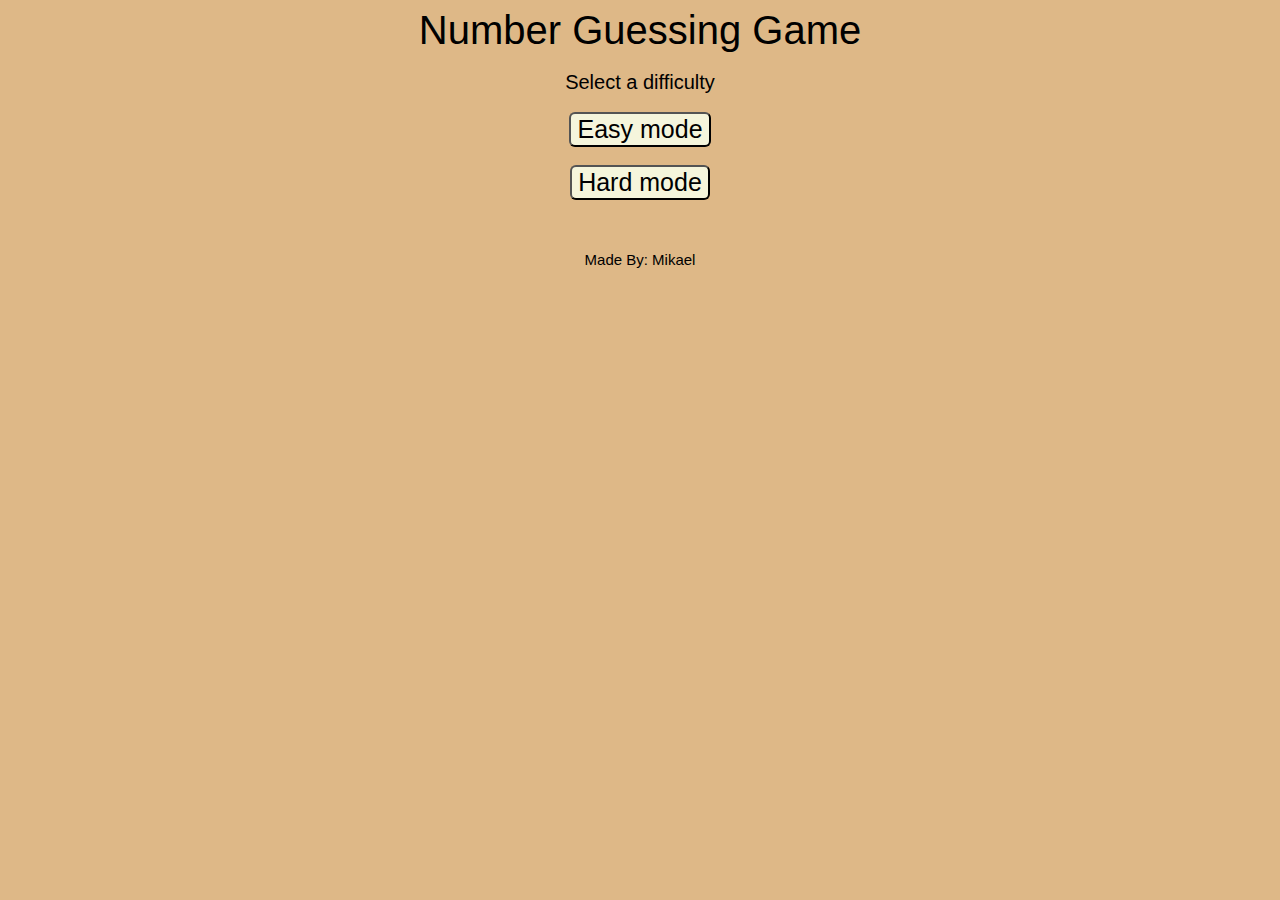
==== index.html @ d994e0ae "Add files via upload" ====
<!DOCTYPE html>
<html lang="en">
<head>
    <meta charset="UTF-8">
    <meta name="viewport" content="width=device-width, initial-scale=1.0">
    <title>Number guessing game</title>
    <label>Number Guessing Game</label>
    <style>
        body{
            background-color: burlywood;
        }

        label{
            font-size: 40px;
            font-family: Arial, Helvetica, sans-serif;
            display: flex;
            justify-content: center;
        }
        #SelectGameMode{
            font-size: 20px;
            font-family: Arial, Helvetica, sans-serif;
            display: flex;
            justify-content: center;
        }
        div{
            display: flex;
            justify-content: center;
        }

        button{
            font-size: 25px;
            border-radius: 6px;
            background-color: beige;
        }

        button:hover{
            background-color: rgb(205, 205, 184);
        }
        p{
            font-size: 15px;
            font-family: Arial, Helvetica, sans-serif;
            display: flex;
            justify-content: center;
        }
    </style>
</head>
<body>
    <br>
    <label id="SelectGameMode">Select a difficulty </label>
    <br>
    
    <div>
        <button id="btnEasyMode">Easy mode</button>
    </div>
    <br>
    <div>
        <button id="btnHardMode">Hard mode</button>
    </div>

    <br>
    <br>
    <p>Made By: Mikael</p>
    <script src="scr.js"></script>
</body>
</html>
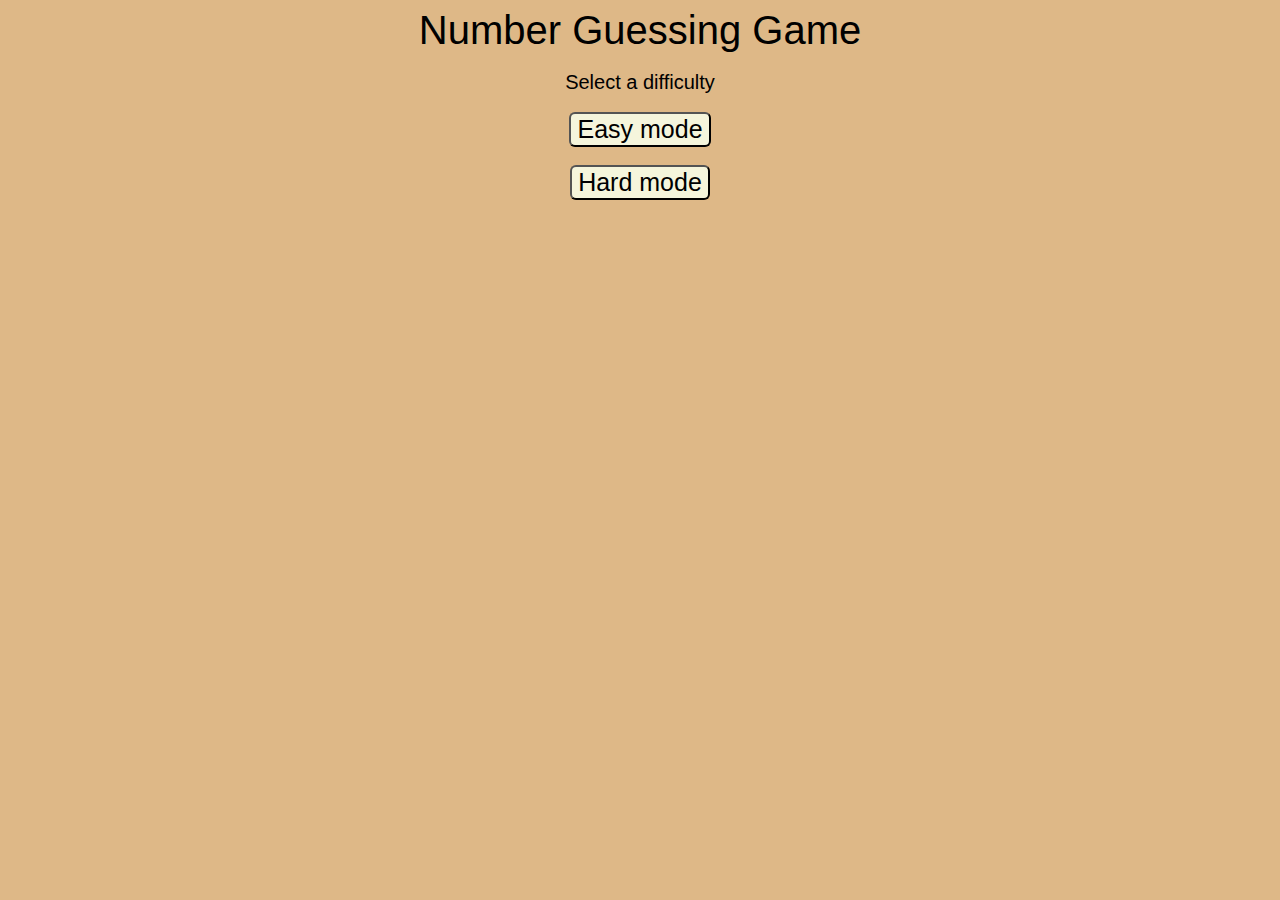
==== commit bc5b94c6: "Update 1 index.html" ====
--- a/index.html
+++ b/index.html
@@ -59,7 +59,6 @@
 
     <br>
     <br>
-    <p>Made By: Mikael</p>
     <script src="scr.js"></script>
 </body>
-</html>+</html>
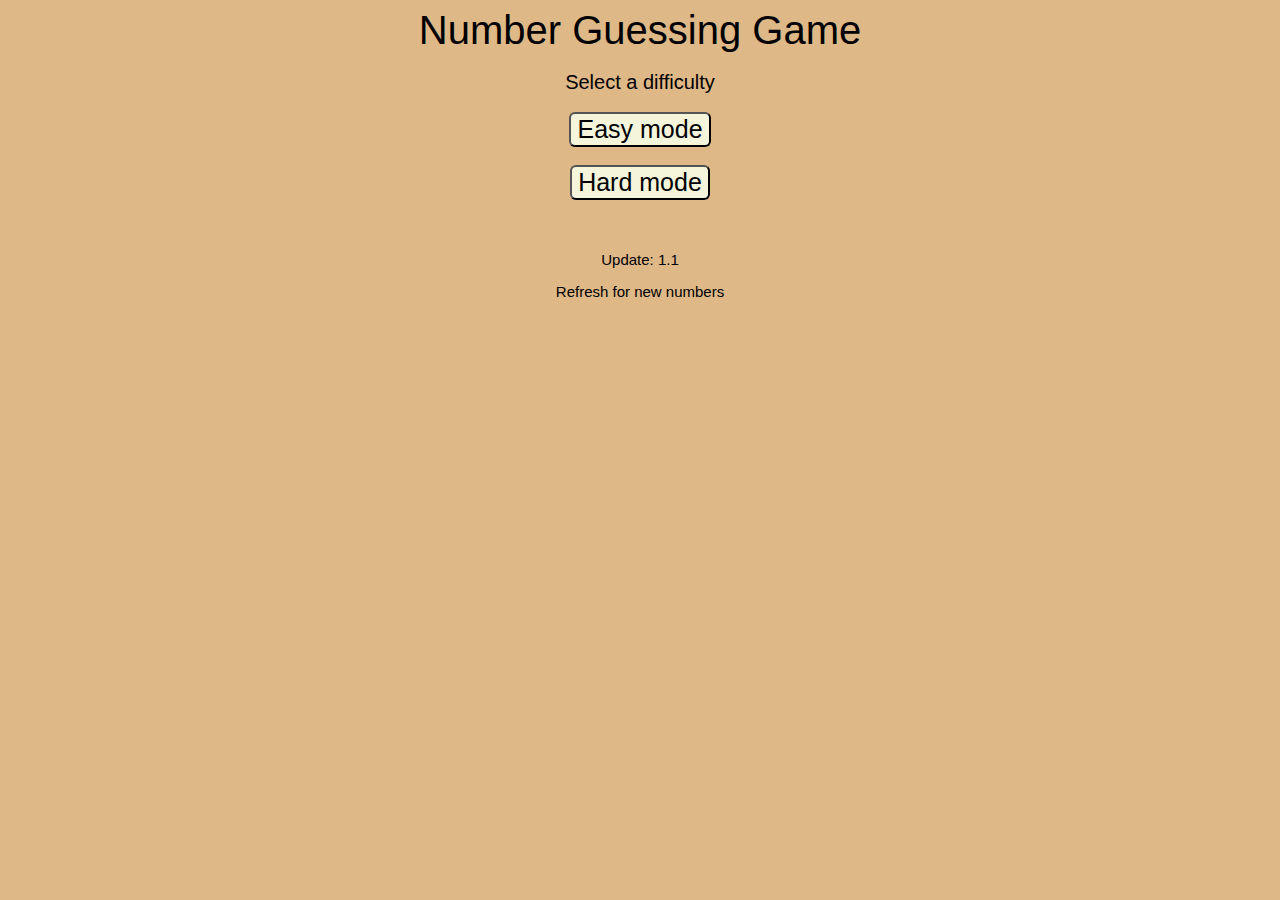
==== commit 47a6d163: "Update 1.1 index.html" ====
--- a/index.html
+++ b/index.html
@@ -56,7 +56,10 @@
     <div>
         <button id="btnHardMode">Hard mode</button>
     </div>
-
+    <br>
+    <br>
+    <p>Update: 1.1</p>
+    <p>Refresh for new numbers</p>
     <br>
     <br>
     <script src="scr.js"></script>
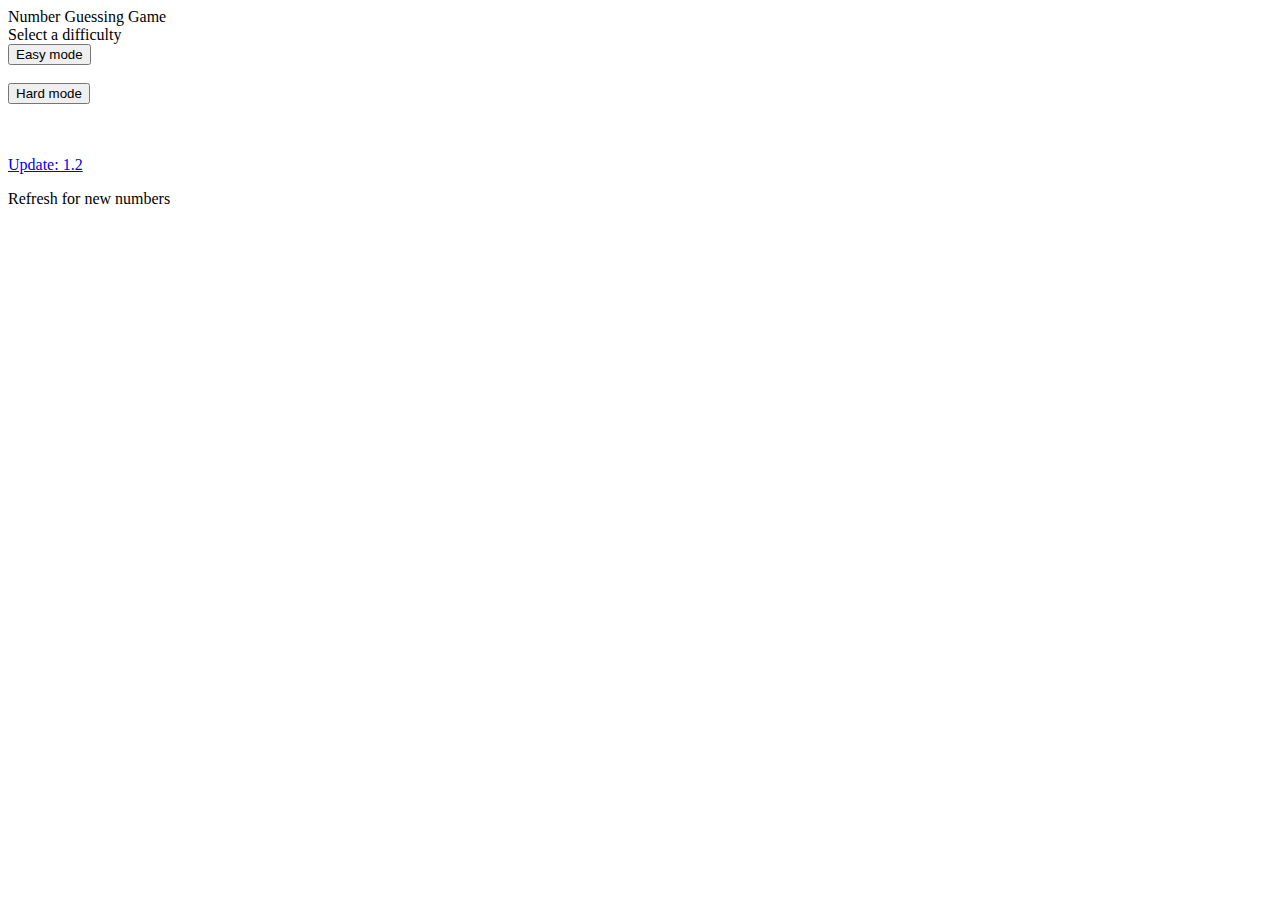
==== commit 14fd0dad: "Update 1.2 index.html" ====
--- a/index.html
+++ b/index.html
@@ -3,46 +3,10 @@
 <head>
     <meta charset="UTF-8">
     <meta name="viewport" content="width=device-width, initial-scale=1.0">
+    <link rel="stylesheet" href="stylesheet.css">
     <title>Number guessing game</title>
     <label>Number Guessing Game</label>
-    <style>
-        body{
-            background-color: burlywood;
-        }
 
-        label{
-            font-size: 40px;
-            font-family: Arial, Helvetica, sans-serif;
-            display: flex;
-            justify-content: center;
-        }
-        #SelectGameMode{
-            font-size: 20px;
-            font-family: Arial, Helvetica, sans-serif;
-            display: flex;
-            justify-content: center;
-        }
-        div{
-            display: flex;
-            justify-content: center;
-        }
-
-        button{
-            font-size: 25px;
-            border-radius: 6px;
-            background-color: beige;
-        }
-
-        button:hover{
-            background-color: rgb(205, 205, 184);
-        }
-        p{
-            font-size: 15px;
-            font-family: Arial, Helvetica, sans-serif;
-            display: flex;
-            justify-content: center;
-        }
-    </style>
 </head>
 <body>
     <br>
@@ -58,7 +22,9 @@
     </div>
     <br>
     <br>
-    <p>Update: 1.1</p>
+    <a href="updatelog.html" id="updates">
+        <p>Update: 1.2</p>
+    </a>
     <p>Refresh for new numbers</p>
     <br>
     <br>
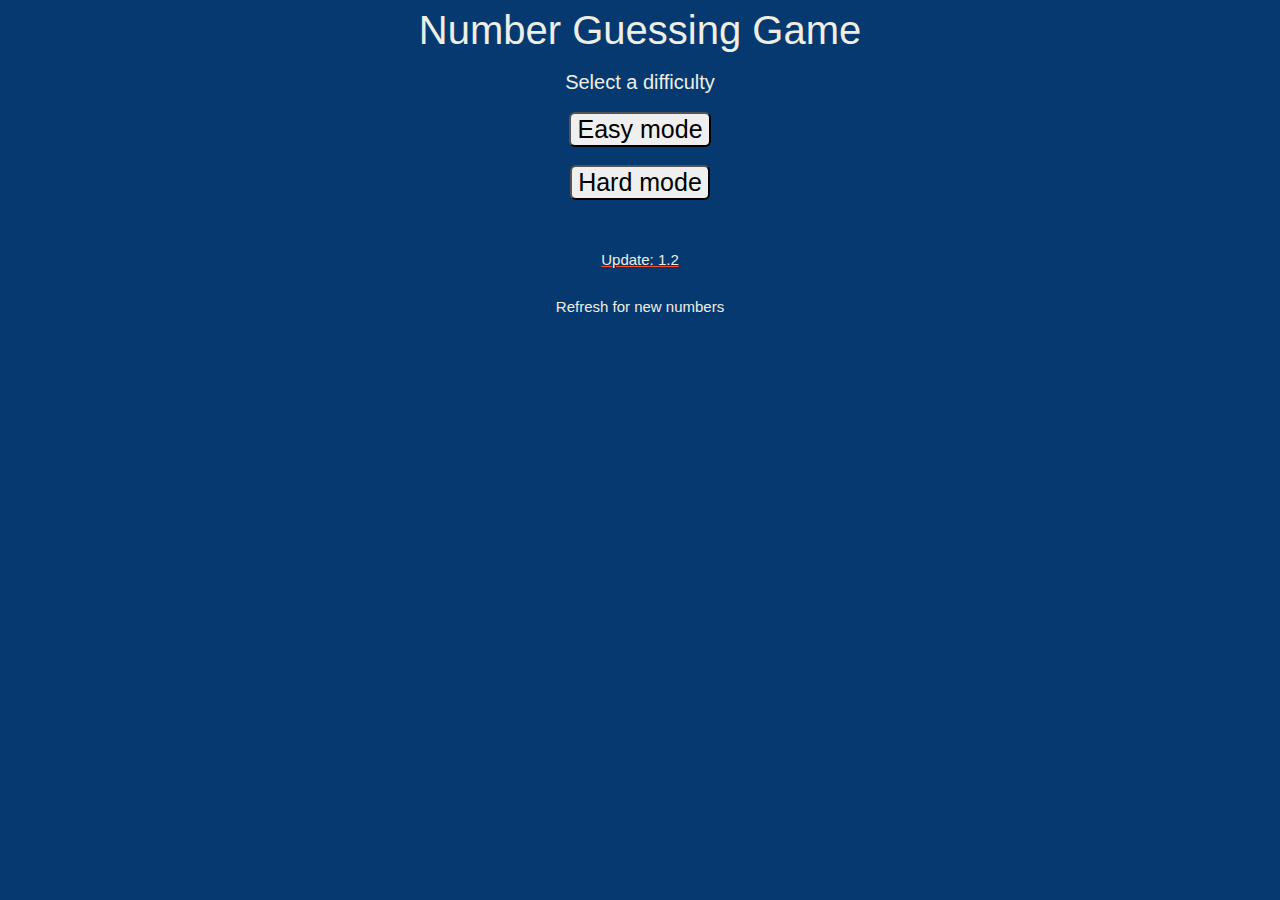
==== commit abeb8fe6: "Update 1.2 index.html" ====
--- a/index.html
+++ b/index.html
@@ -3,7 +3,7 @@
 <head>
     <meta charset="UTF-8">
     <meta name="viewport" content="width=device-width, initial-scale=1.0">
-    <link rel="stylesheet" href="stylesheet.css">
+    <link rel="stylesheet" href="stylesheet.css"></link>
     <title>Number guessing game</title>
     <label>Number Guessing Game</label>
 
--- a/stylesheet.css
+++ b/stylesheet.css
@@ -0,0 +1,55 @@
+:root{
+    --BackgroundColor: #063970;
+    --textColour: #eeeee4;
+    --linkColour: #f8512c;
+}
+body{
+    background-color: var(--BackgroundColor);
+}
+
+label{
+    font-size: 40px;
+    font-family: Arial, Helvetica, sans-serif;
+    display: flex;
+    justify-content: center;
+    color: var(--textColour);
+}
+#SelectGameMode{
+    font-size: 20px;
+    font-family: Arial, Helvetica, sans-serif;
+    display: flex;
+    justify-content: center;
+}
+div{
+    display: flex;
+    justify-content: center;
+}
+
+#updates{
+    display: flex;
+    justify-content: center;
+    color: var(--linkColour);
+}
+p{
+    font-size: 15px;
+    font-family: Arial, Helvetica, sans-serif;
+    display: flex;
+    justify-content: center;
+    color: var(--textColour);
+}
+
+.BackBTN{
+    text-decoration: none;
+    font-size: 25px;
+    border-radius: 6px;
+}
+
+#btnEasyMode{
+    font-size: 25px;
+    border-radius: 6px;
+}
+
+#btnHardMode{
+    font-size: 25px;
+    border-radius: 6px;
+}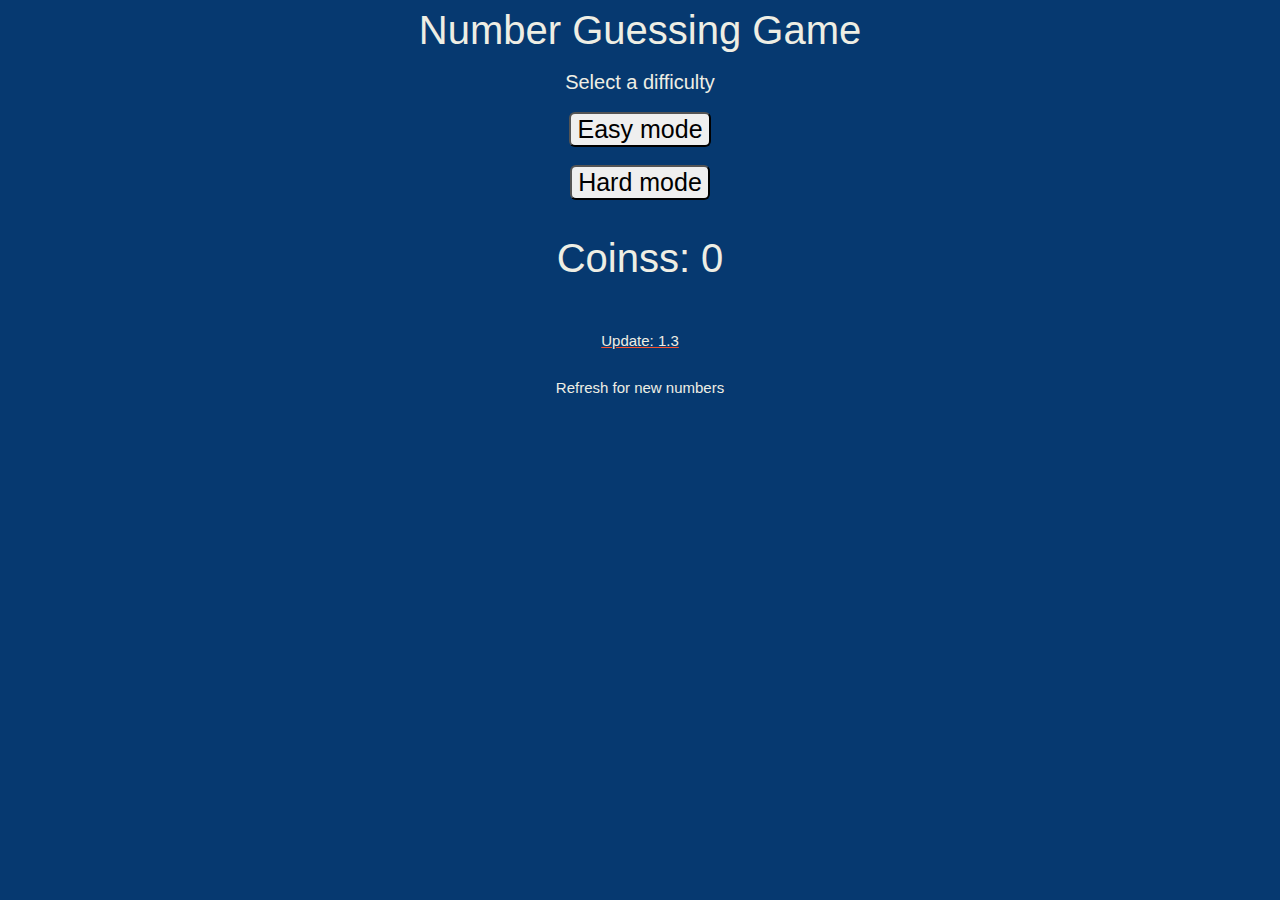
==== commit 29cc8d7a: "Update index.html" ====
--- a/index.html
+++ b/index.html
@@ -3,7 +3,7 @@
 <head>
     <meta charset="UTF-8">
     <meta name="viewport" content="width=device-width, initial-scale=1.0">
-    <link rel="stylesheet" href="stylesheet.css"></link>
+    <link rel="stylesheet" href="stylesheet.css">
     <title>Number guessing game</title>
     <label>Number Guessing Game</label>
 
@@ -22,12 +22,16 @@
     </div>
     <br>
     <br>
+    <label id="coinlabel">Coinss: 0</label>
+    <br>
+    <br>
     <a href="updatelog.html" id="updates">
-        <p>Update: 1.2</p>
+        <p>Update: 1.3</p>
     </a>
     <p>Refresh for new numbers</p>
     <br>
     <br>
+
     <script src="scr.js"></script>
 </body>
 </html>
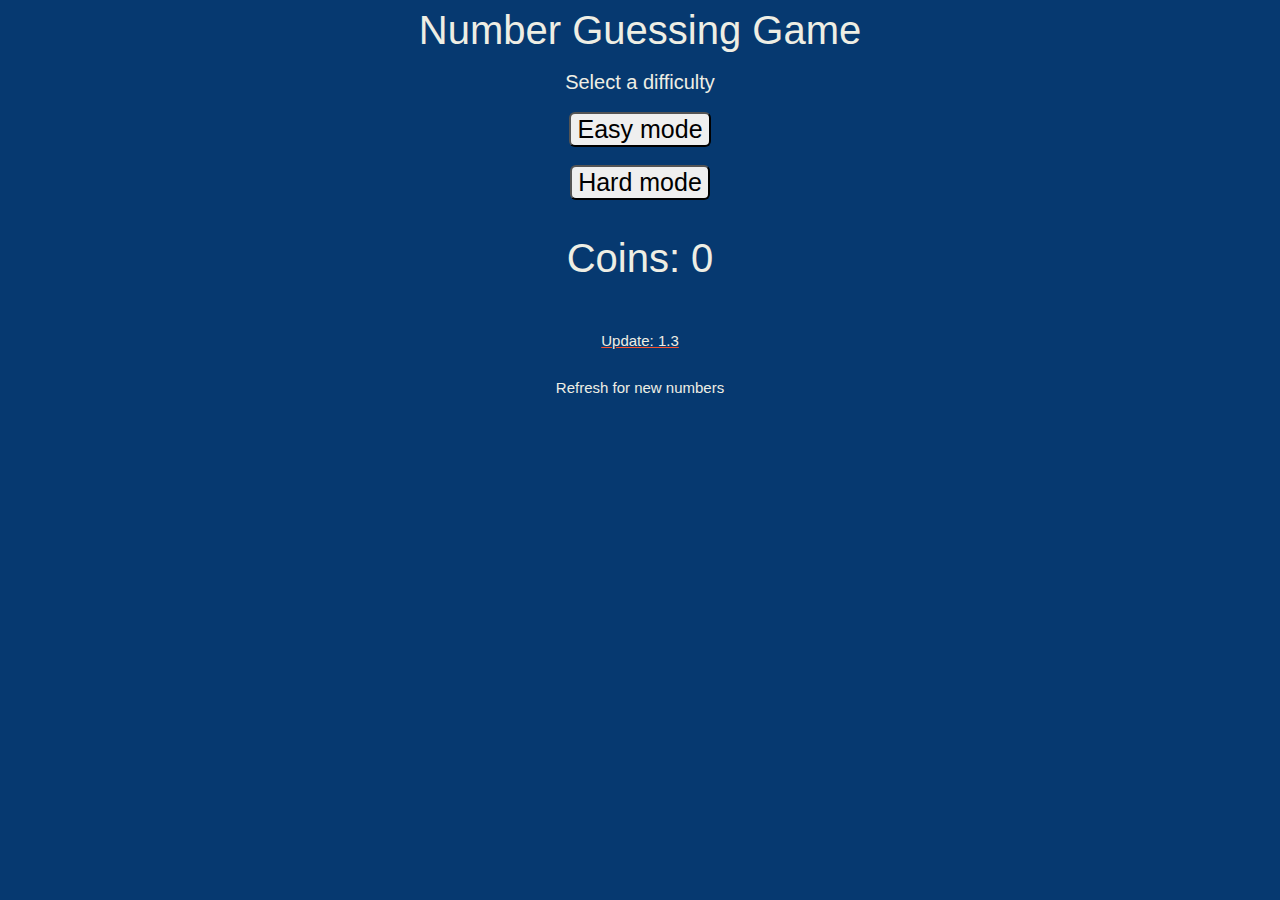
==== commit 25469fc5: "Update index.html" ====
--- a/index.html
+++ b/index.html
@@ -22,7 +22,7 @@
     </div>
     <br>
     <br>
-    <label id="coinlabel">Coinss: 0</label>
+    <label id="coinlabel">Coins: 0</label>
     <br>
     <br>
     <a href="updatelog.html" id="updates">
